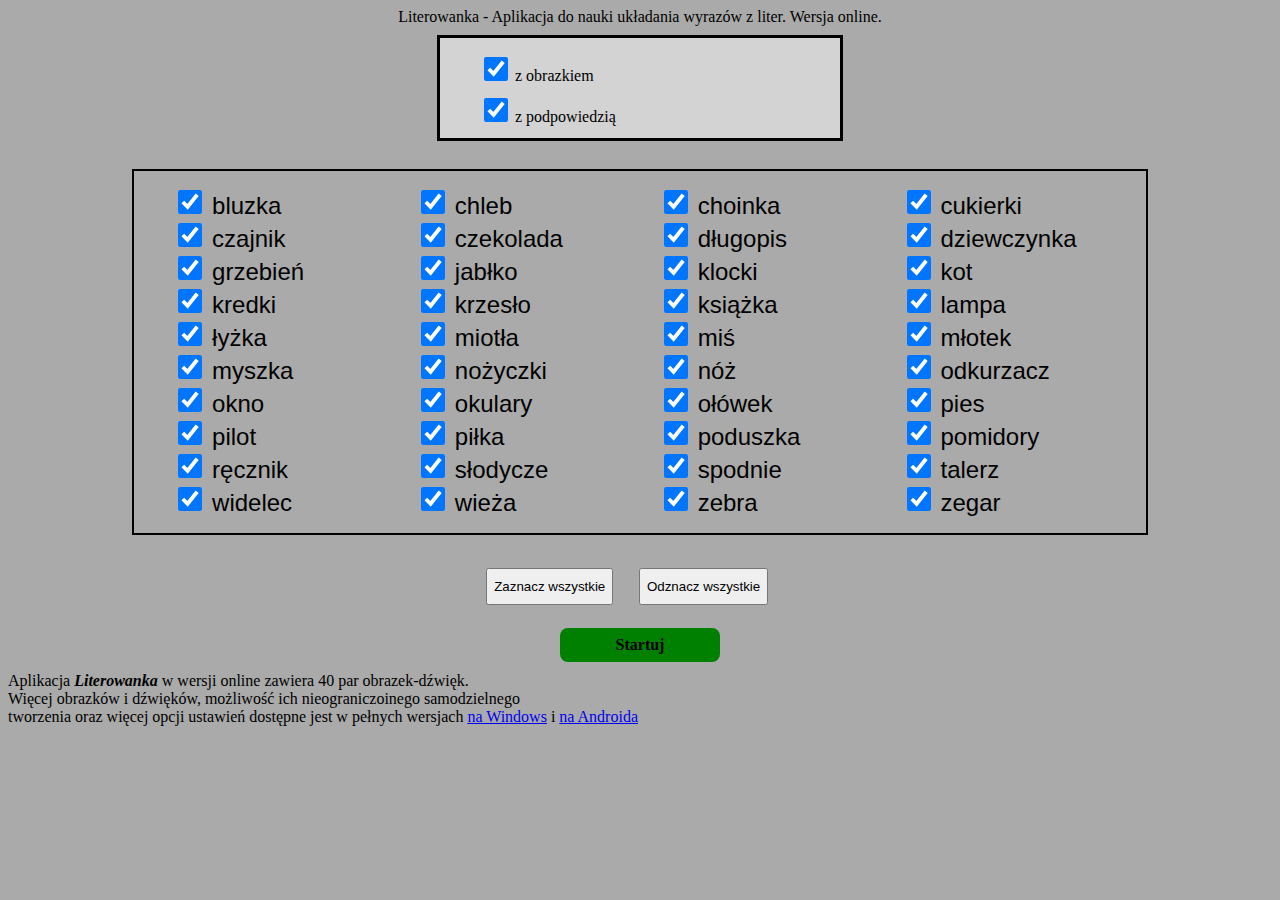
==== ustawienia.html @ 5eee1bbc "drugi commit" ====
<!DOCTYPE html>
<html lang="pl">

<head>
    <meta charset="UTF-8">
    <meta name="author" content="tata Marcina, autyzmsoft" />
    <meta name="keywords" content="Autyzm, program do nauki czytania, ćwiczenia edukacyjne dla dzieci autystycznych" />
    <meta name="description" content="Aplikacja do nauki układania wyrazów z liter" />
    <meta name="viewport" content="width=device-width, initial-scale=1.0">
    <meta http-equiv="X-UA-Compatible" content="ie=edge">
    <title>Literowanka</title>
    <link rel="stylesheet" href="ustawienia.css">
     <!-- dodanie font awesome:-->
     <link rel="stylesheet" href="https://use.fontawesome.com/releases/v5.1.1/css/all.css"
     integrity="sha384-O8whS3fhG2OnA5Kas0Y9l3cfpmYjapjI0E4theH4iuMD+pLhbf6JI0jIMfYcK3yZ" crossorigin="anonymous">
</head>

<body>
    <div class="center-inside">
        Literowanka - Aplikacja do nauki układania wyrazów z liter. Wersja online.
    </div>
    <div class="center-inside">
        <div id="div-options">
            <ul>
                <li><input id = "cb-with-pict" type="checkbox" >&nbsp;z obrazkiem</li>
                <li><input id = "cb-with-hint" type="checkbox" >&nbsp;z podpowiedzią</li>
            </ul>
        </div>
    </div>
    <div class="center-inside">
        <div id="div-item-list"> <!-- dynamically created list of <li> elements below -->
            <ul id="item-list">
        </div>
    </div>
    <div class="center-inside" style="margin-top:10px; height:7vh;">
        <button onclick="selUnsel(selecting)">Zaznacz wszystkie</button>
        <button onclick="selUnsel(unSelecting)">Odznacz wszystkie</button>                
    </div>                

    <div class="center-inside" style="margin:10px 0;">
            <a id="start-link" href="index.html" onclick="saveParameters(); return false;">Startuj</a>
    </div>

    <div>
            Aplikacja <strong><em>Literowanka</em></strong> w wersji online zawiera 40 par obrazek-dźwięk.<br />
            Więcej obrazków i dźwięków, możliwość ich nieograniczoinego samodzielnego<br />tworzenia
            oraz więcej opcji ustawień dostępne jest w pełnych wersjach
            <a href="https://autyzmsoft.pl/ukladanie-slow-z-literek">na Windows</a> i 
            <a href="https://autyzmsoft.pl/ukladanie-wyrazow-z-liter">na Androida</a>
    </div>
    
    <div id="homepage">
        <a href="https://autyzmsoft.pl" title="strona główna" aria-current="page"><i class="fas fa-home"></i></a>
    </div>                    
    

    <script type="text/javascript">
        // <![CDATA[
        var _gaq = _gaq || [];
        _gaq.push(['_setAccount', 'UA-20680235-2']);
        _gaq.push(['_trackPageview']);
        (function () {
            var ga = document.createElement('script');
            ga.type = 'text/javascript';
            ga.async = true;
            ga.src = ('https:' == document.location.protocol ? 'https://ssl' : 'http://www') +
                '.google-analytics.com/ga.js';
            var s = document.getElementsByTagName('script')[0];
            s.parentNode.insertBefore(ga, s);
        })();
        // ]]>
    </script>


    <script src="ustawienia.js"></script>
</body>

</html>
---- ustawienia.css ----
body {
    background-color: #aaa;
}

div {
    /* border: 1px solid maroon; */
    margin-bottom: 1vh;    
}

button {
    height: 60%;
    margin-right: 2vw;
}

.center-inside {
    display: flex;
    align-items: center;
    justify-content: center;
}

#div-options {
    border-style: solid;
    width:400px;
    height:100px;
    background-color: lightgray;
}

#div-options li {
    margin-top: 10px;
}

ul {
    list-style-type: none;
}

#div-item-list {
    width: 80%;
    margin: 10px 0;
    border: 2px solid black;    
}

#item-list li {
    display: inline-block;
    width: 25%;
    font-size: 1.5em;
    /* font-size :1em;  bylo niezle */
    font-family: sans-serif;
}

input {
/* bylo niezle...
    height: 20px;
    width: 20px;
*/
    height: 1.5rem;
    width: 1.5rem;    
}

#start-link a:hover,
#start-link a:active {
    color: white;
}

#start-link {
    text-decoration: none;
    color: black;
    background-color: green;
    font-weight: bold;
    padding: 8px 56px;
    border-radius: 8px;
}

div#homepage {
    position: absolute;
    font-size: 2em;
    left: 7px;
    margin-bottom: 2px;
}

div#homepage a {
    color: gray;
}
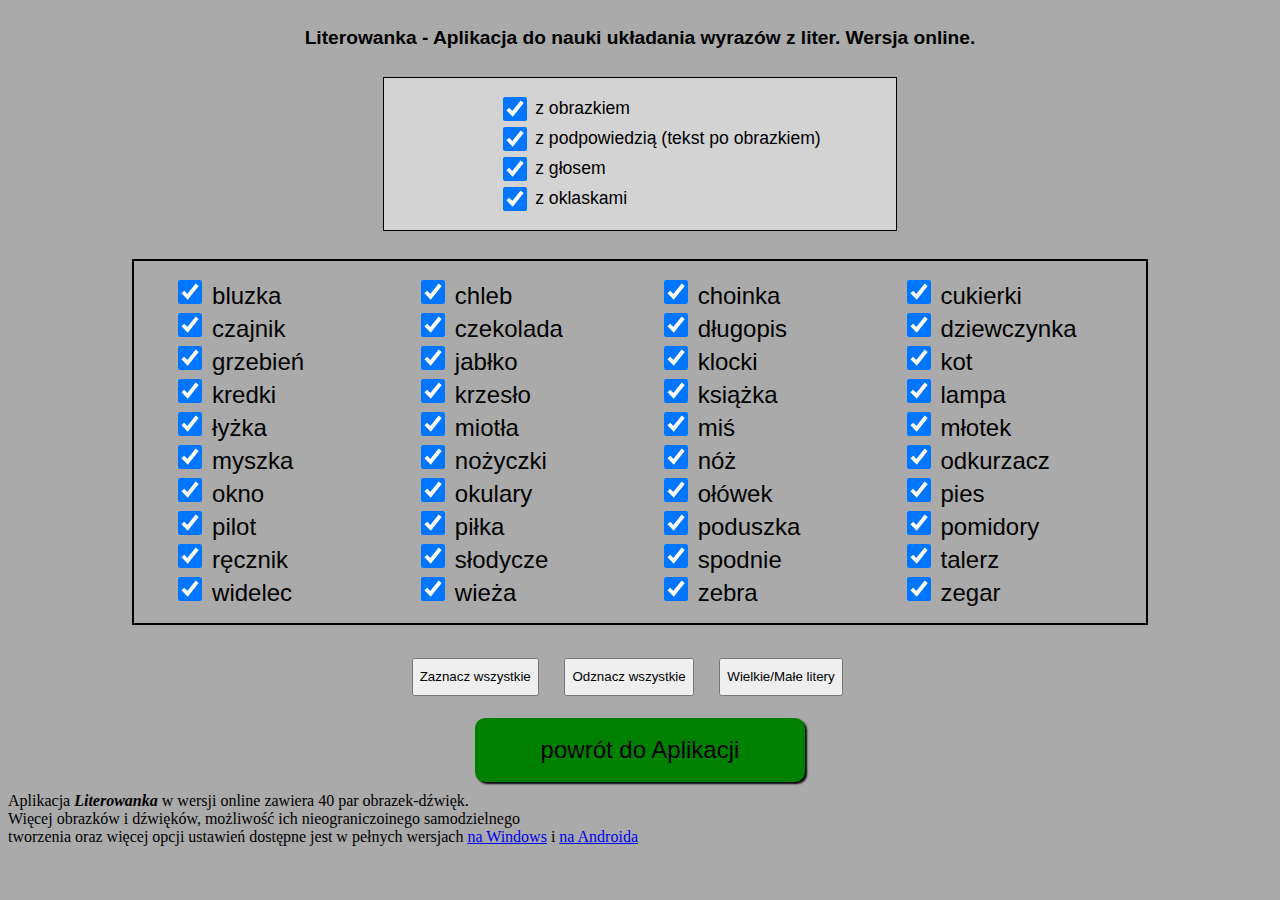
==== commit 9d7b1023: "na szafirowa" ====
--- a/ustawienia.html
+++ b/ustawienia.html
@@ -17,13 +17,15 @@
 
 <body>
     <div class="center-inside">
-        Literowanka - Aplikacja do nauki układania wyrazów z liter. Wersja online.
+        <h3>Literowanka - Aplikacja do nauki układania wyrazów z liter. Wersja online.</h3>
     </div>
     <div class="center-inside">
-        <div id="div-options">
+        <div class="div-options center-inside">
             <ul>
-                <li><input id = "cb-with-pict" type="checkbox" >&nbsp;z obrazkiem</li>
-                <li><input id = "cb-with-hint" type="checkbox" >&nbsp;z podpowiedzią</li>
+                <li><input id = "cb-with-pict"   type="checkbox" >&nbsp;z obrazkiem</li>
+                <li><input id = "cb-with-hint"   type="checkbox" title="tekst pod obrazkiem">&nbsp;z podpowiedzią (tekst po obrazkiem)</li>
+                <li><input id = "cb-with-lector" type="checkbox" >&nbsp;z głosem</li>
+                <li><input id = "cb-with-reward" type="checkbox" >&nbsp;z oklaskami</li>
             </ul>
         </div>
     </div>
@@ -33,23 +35,24 @@
         </div>
     </div>
     <div class="center-inside" style="margin-top:10px; height:7vh;">
-        <button onclick="selUnsel(selecting)">Zaznacz wszystkie</button>
-        <button onclick="selUnsel(unSelecting)">Odznacz wszystkie</button>                
+        <button onclick="selUnselAll(selecting)">Zaznacz wszystkie</button>
+        <button onclick="selUnselAll(unSelecting)">Odznacz wszystkie</button>                
+        <button id="big-small-button">Wielkie/Małe litery</button>                
     </div>                
 
     <div class="center-inside" style="margin:10px 0;">
-            <a id="start-link" href="index.html" onclick="saveParameters(); return false;">Startuj</a>
+        <a class="start-link" href="/index.html" onclick="saveParameters(); return false;">powrót do Aplikacji</a>
     </div>
 
     <div>
             Aplikacja <strong><em>Literowanka</em></strong> w wersji online zawiera 40 par obrazek-dźwięk.<br />
             Więcej obrazków i dźwięków, możliwość ich nieograniczoinego samodzielnego<br />tworzenia
             oraz więcej opcji ustawień dostępne jest w pełnych wersjach
-            <a href="https://autyzmsoft.pl/ukladanie-slow-z-literek">na Windows</a> i 
+            <a href="https://autyzmsoft.pl/ukladanie-slow-z-literek">na Windows</a> i
             <a href="https://autyzmsoft.pl/ukladanie-wyrazow-z-liter">na Androida</a>
     </div>
     
-    <div id="homepage">
+    <div class="homepage">
         <a href="https://autyzmsoft.pl" title="strona główna" aria-current="page"><i class="fas fa-home"></i></a>
     </div>                    
     
--- a/ustawienia.css
+++ b/ustawienia.css
@@ -1,10 +1,5 @@
 body {
     background-color: #aaa;
-}
-
-div {
-    /* border: 1px solid maroon; */
-    margin-bottom: 1vh;    
 }
 
 button {
@@ -18,10 +13,11 @@
     justify-content: center;
 }
 
-#div-options {
-    border-style: solid;
-    width:400px;
-    height:100px;
+.div-options {
+    margin-top: 1vh;
+    margin-bottom: 2vh;
+    border: 1px solid black;
+    width:40vw;
     background-color: lightgray;
 }
 
@@ -43,44 +39,68 @@
     display: inline-block;
     width: 25%;
     font-size: 1.5em;
-    /* font-size :1em;  bylo niezle */
     font-family: sans-serif;
 }
 
 input {
-/* bylo niezle...
-    height: 20px;
-    width: 20px;
-*/
     height: 1.5rem;
     width: 1.5rem;    
 }
 
-#start-link a:hover,
-#start-link a:active {
+.start-link {
+    text-decoration: none;
+    color: black;
+    background-color: green;
+    /* font-weight: bold; */
+    font-size: 1.5em;
+    font-family: Arial, Helvetica, sans-serif;
+    padding: 18px 66px;
+    border-radius: 10px;
+    box-shadow: 2px 2px 2px black;
+}
+
+a.start-link:hover,
+a.start-link:active {
     color: white;
 }
 
-#start-link {
-    text-decoration: none;
-    color: black;
-    background-color: green;
-    font-weight: bold;
-    padding: 8px 56px;
-    border-radius: 8px;
-}
-
-div#homepage {
+div.homepage {
     position: absolute;
     font-size: 2em;
     left: 7px;
     margin-bottom: 2px;
 }
 
-div#homepage a {
+div.homepage a {
     color: gray;
+}
+
+.div-options [type="checkbox"] {
+    vertical-align:middle;
+}
+
+.div-options li {
+    font-family: sans-serif;
+    font-size: 1.1em;
+}
+
+h3 {
+font-family: Arial, Helvetica, sans-serif;
+font-size: 1.2em;
+}
+
+@media (max-height:800px)  {
+    input {
+        height: 1rem;
+        width: 1rem;    
+    }
+    #item-list li {
+        font-size: 1em;
+    }    
 }
 
 
 
 
+
+
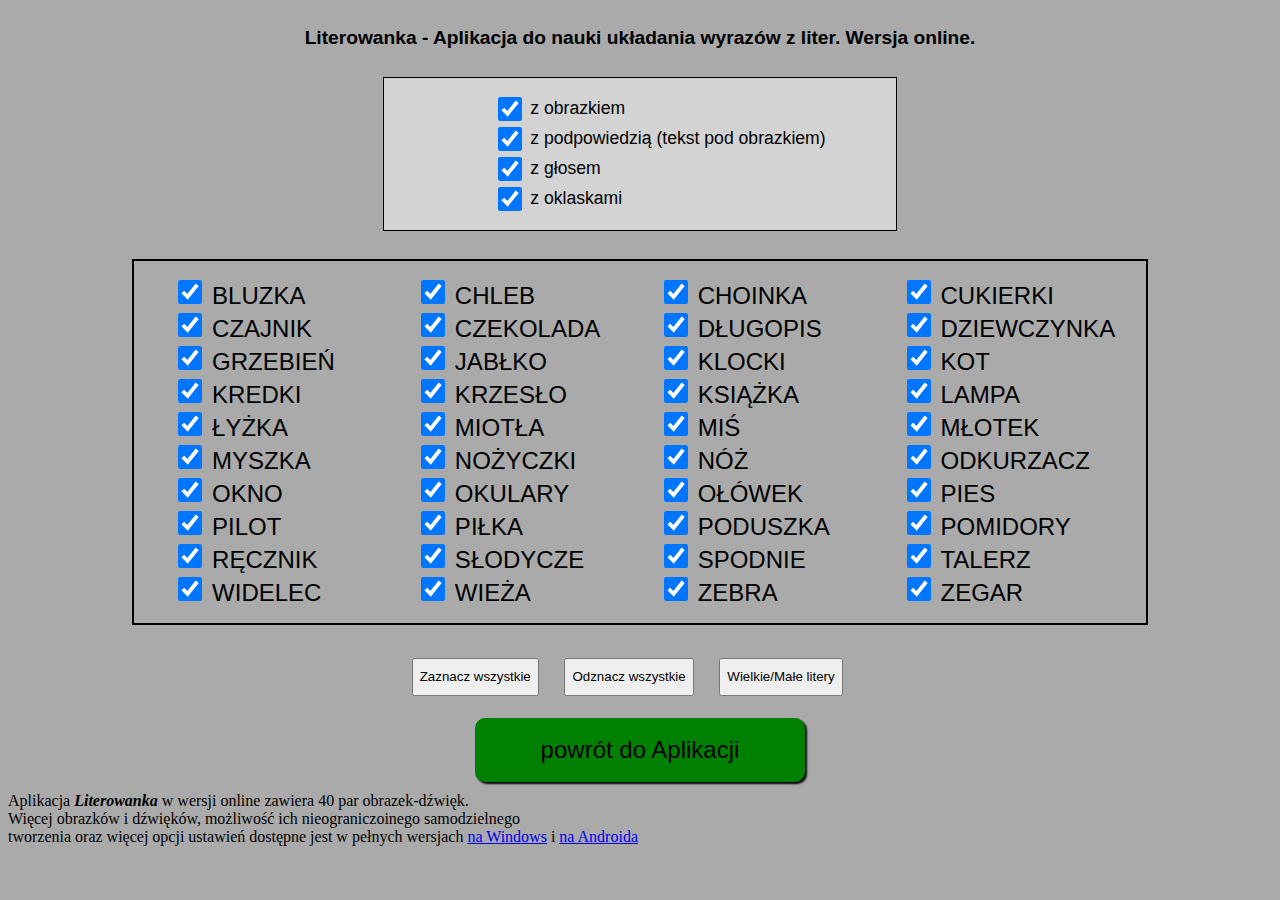
==== commit 778ef560: "na szafirowa - przejscie na mp3" ====
--- a/ustawienia.html
+++ b/ustawienia.html
@@ -23,7 +23,7 @@
         <div class="div-options center-inside">
             <ul>
                 <li><input id = "cb-with-pict"   type="checkbox" >&nbsp;z obrazkiem</li>
-                <li><input id = "cb-with-hint"   type="checkbox" title="tekst pod obrazkiem">&nbsp;z podpowiedzią (tekst po obrazkiem)</li>
+                <li><input id = "cb-with-hint"   type="checkbox" title="tekst pod obrazkiem">&nbsp;z podpowiedzią (tekst pod obrazkiem)</li>
                 <li><input id = "cb-with-lector" type="checkbox" >&nbsp;z głosem</li>
                 <li><input id = "cb-with-reward" type="checkbox" >&nbsp;z oklaskami</li>
             </ul>
@@ -41,14 +41,14 @@
     </div>                
 
     <div class="center-inside" style="margin:10px 0;">
-        <a class="start-link" href="/index.html" onclick="saveParameters(); return false;">powrót do Aplikacji</a>
+        <a class="start-link" href="index.html" onclick="saveParameters(); return false;">powrót do Aplikacji</a>
     </div>
 
     <div>
             Aplikacja <strong><em>Literowanka</em></strong> w wersji online zawiera 40 par obrazek-dźwięk.<br />
             Więcej obrazków i dźwięków, możliwość ich nieograniczoinego samodzielnego<br />tworzenia
             oraz więcej opcji ustawień dostępne jest w pełnych wersjach
-            <a href="https://autyzmsoft.pl/ukladanie-slow-z-literek">na Windows</a> i
+            <a href="https://autyzmsoft.pl/ukladanie-slow-z-literek">na Windows</a> i 
             <a href="https://autyzmsoft.pl/ukladanie-wyrazow-z-liter">na Androida</a>
     </div>
     
